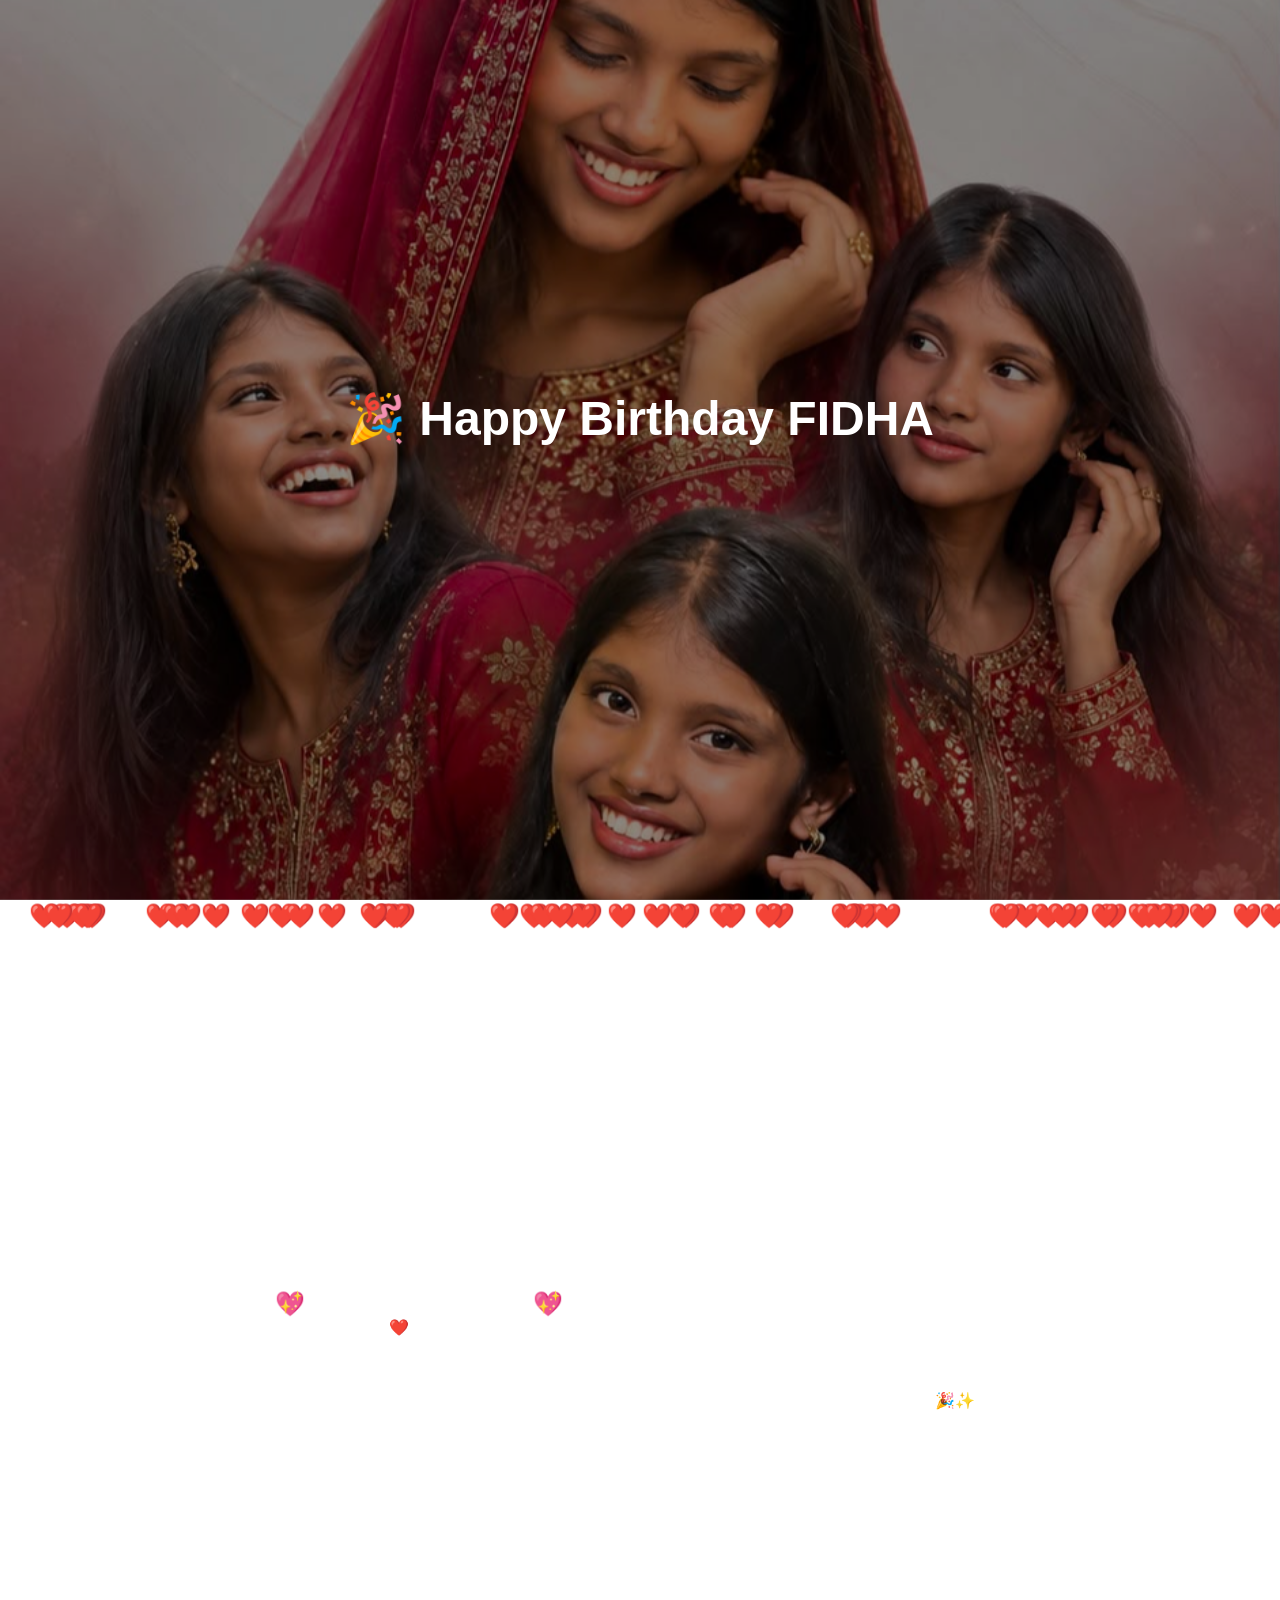
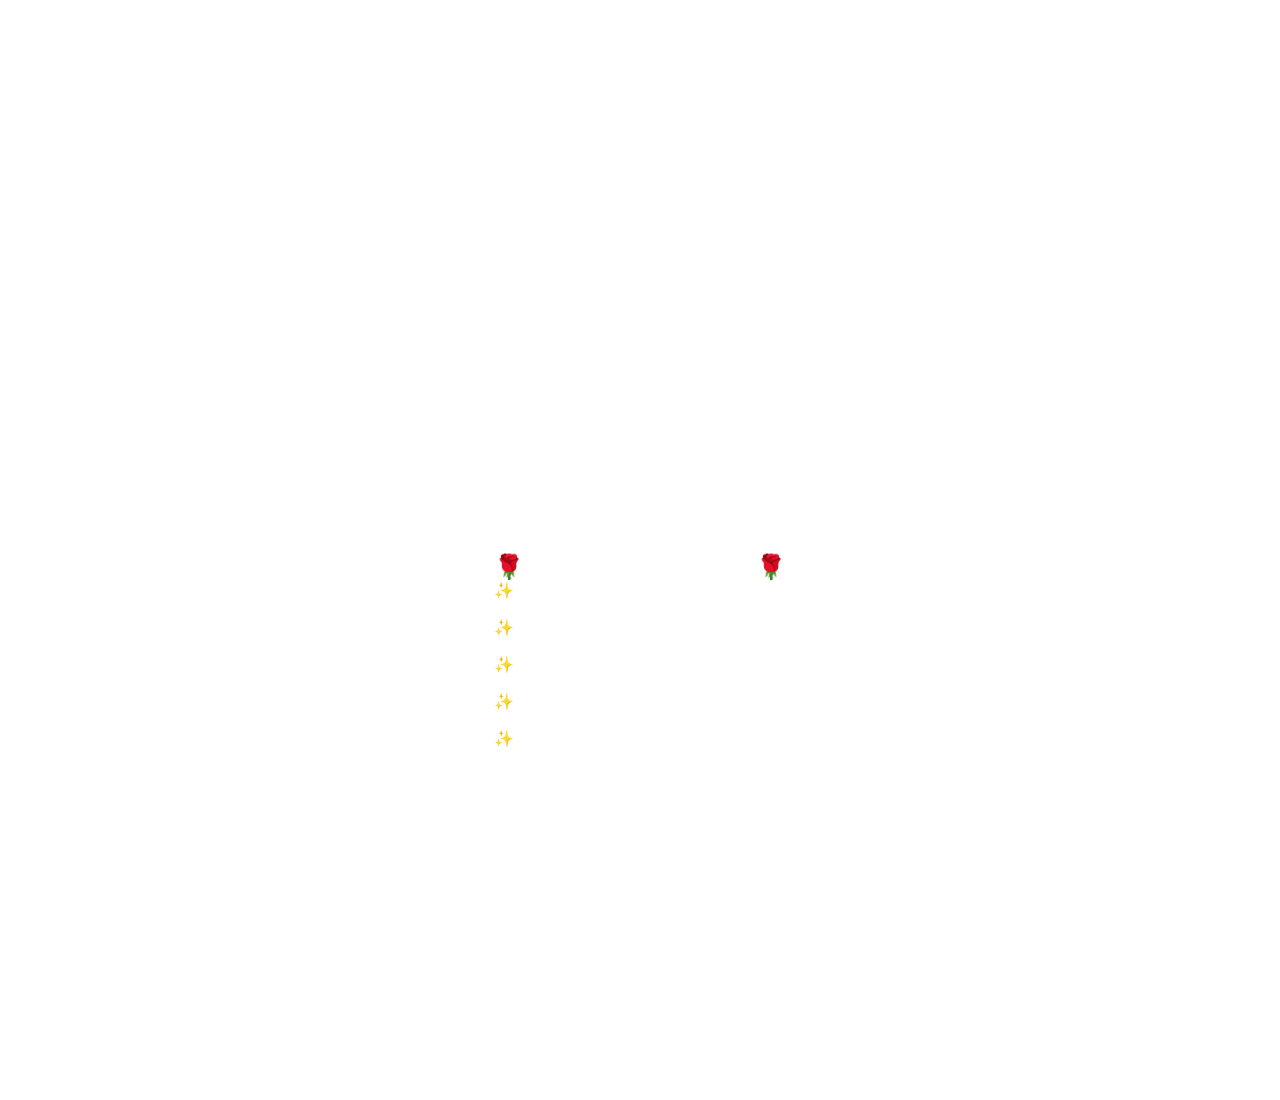
==== birthday.html @ 28e0b551 "Updated existing files and added birthday files" ====
<!DOCTYPE html>
<html lang="en">
<head>
<meta charset="UTF-8">
<meta name="viewport" content="width=device-width, initial-scale=1.0">
<title>Happy Birthday </title>

<link rel="stylesheet" href="birthday.css">
</head>
<body>

<img src="girlfriend.jpeg" class="bg-image">

<div class="dark-overlay"></div>

<section class="hero-section">

    <h1 class="title">
        🎉 Happy  Birthday FIDHA
    </h1>

    <div id="scrollMessage" class="scroll-message">
        👇 Scroll Down To See Your Birthday Wishes 👇
    </div>

</section>

<section class="wish-section">

    <div class="card fade-in">

        <h2>💖 A Special Message 💖</h2>

        <p>
            Happy Birthday ❤️

Wishing you a wonderful day filled with happiness, laughter, and beautiful moments.

I'm really glad to know you, and I hope this year brings you lots of success, good health, and everything you've been hoping for. You deserve all the happiness that comes your way.

Thank you for being such a kind and wonderful person. May your special day be as lovely as your smile and may the year ahead be full of unforgettable memories.

Enjoy your day and have an amazing birthday! 🎉✨

        </p>

    </div>

</section>

<section class="wish-section">

    <div class="card fade-in">

        <h2>🌹 My Wishes For You 🌹</h2>

        <p>
            ✨ May all your dreams come true.<br><br>

            ✨ May your smile never fade.<br><br>

            ✨ May happiness always stay with you.<br><br>

            ✨ May success follow you everywhere.<br><br>

            ✨ May this be your best year ever.
        </p>

    </div>

</section>

<div id="hearts"></div>

<audio id="bgMusic" autoplay loop>
    <source src="music1.mp3" type="audio/mpeg">
</audio>

<script>
window.addEventListener("load", () => {
    document.getElementById("bgMusic").play().catch(err => {
        console.log("Autoplay blocked:", err);
    });
});
</script>
<script src="birthday.js"></script>

</body>
</html>
---- birthday.css ----
*{
    margin:0;
    padding:0;
    box-sizing:border-box;
    font-family:Poppins,sans-serif;
}

html{
    scroll-behavior:smooth;
}

body{
    overflow-x:hidden;
    color:white;
}

.bg-image{
    position:fixed;
    inset:0;
    width:100%;
    height:100%;
    object-fit:cover;
    z-index:-2;
}

.dark-overlay{
    position:fixed;
    inset:0;
    background:rgba(0,0,0,.45);
    z-index:-1;
}

.hero-section{
    height:100vh;

    display:flex;
    flex-direction:column;
    justify-content:center;
    align-items:center;

    text-align:center;
}

.title{
    font-size:3rem;
    animation:glow 2s infinite alternate;
}

@keyframes glow{

    from{
        text-shadow:0 0 10px white;
    }

    to{
        text-shadow:0 0 30px pink;
    }

}

.scroll-message{
    margin-top:40px;
    opacity:0;
    font-size:1.2rem;
}

.show-message{
    opacity:1;
}

.wish-section{
    min-height:100vh;

    display:flex;
    justify-content:center;
    align-items:center;

    padding:30px;
}

.card{
    max-width:800px;

    background:rgba(255,255,255,.15);

    backdrop-filter:blur(12px);

    border-radius:25px;

    padding:35px;
}

.fade-in{
    opacity:0;
    transform:translateY(80px);
    transition:1s;
}

.fade-in.show{
    opacity:1;
    transform:translateY(0);
}

#hearts span{
    position:fixed;
    bottom:-30px;
    font-size:24px;
    animation:float linear infinite;
}

@keyframes float{

    from{
        transform:translateY(0);
        opacity:1;
    }

    to{
        transform:translateY(-110vh);
        opacity:0;
    }

}
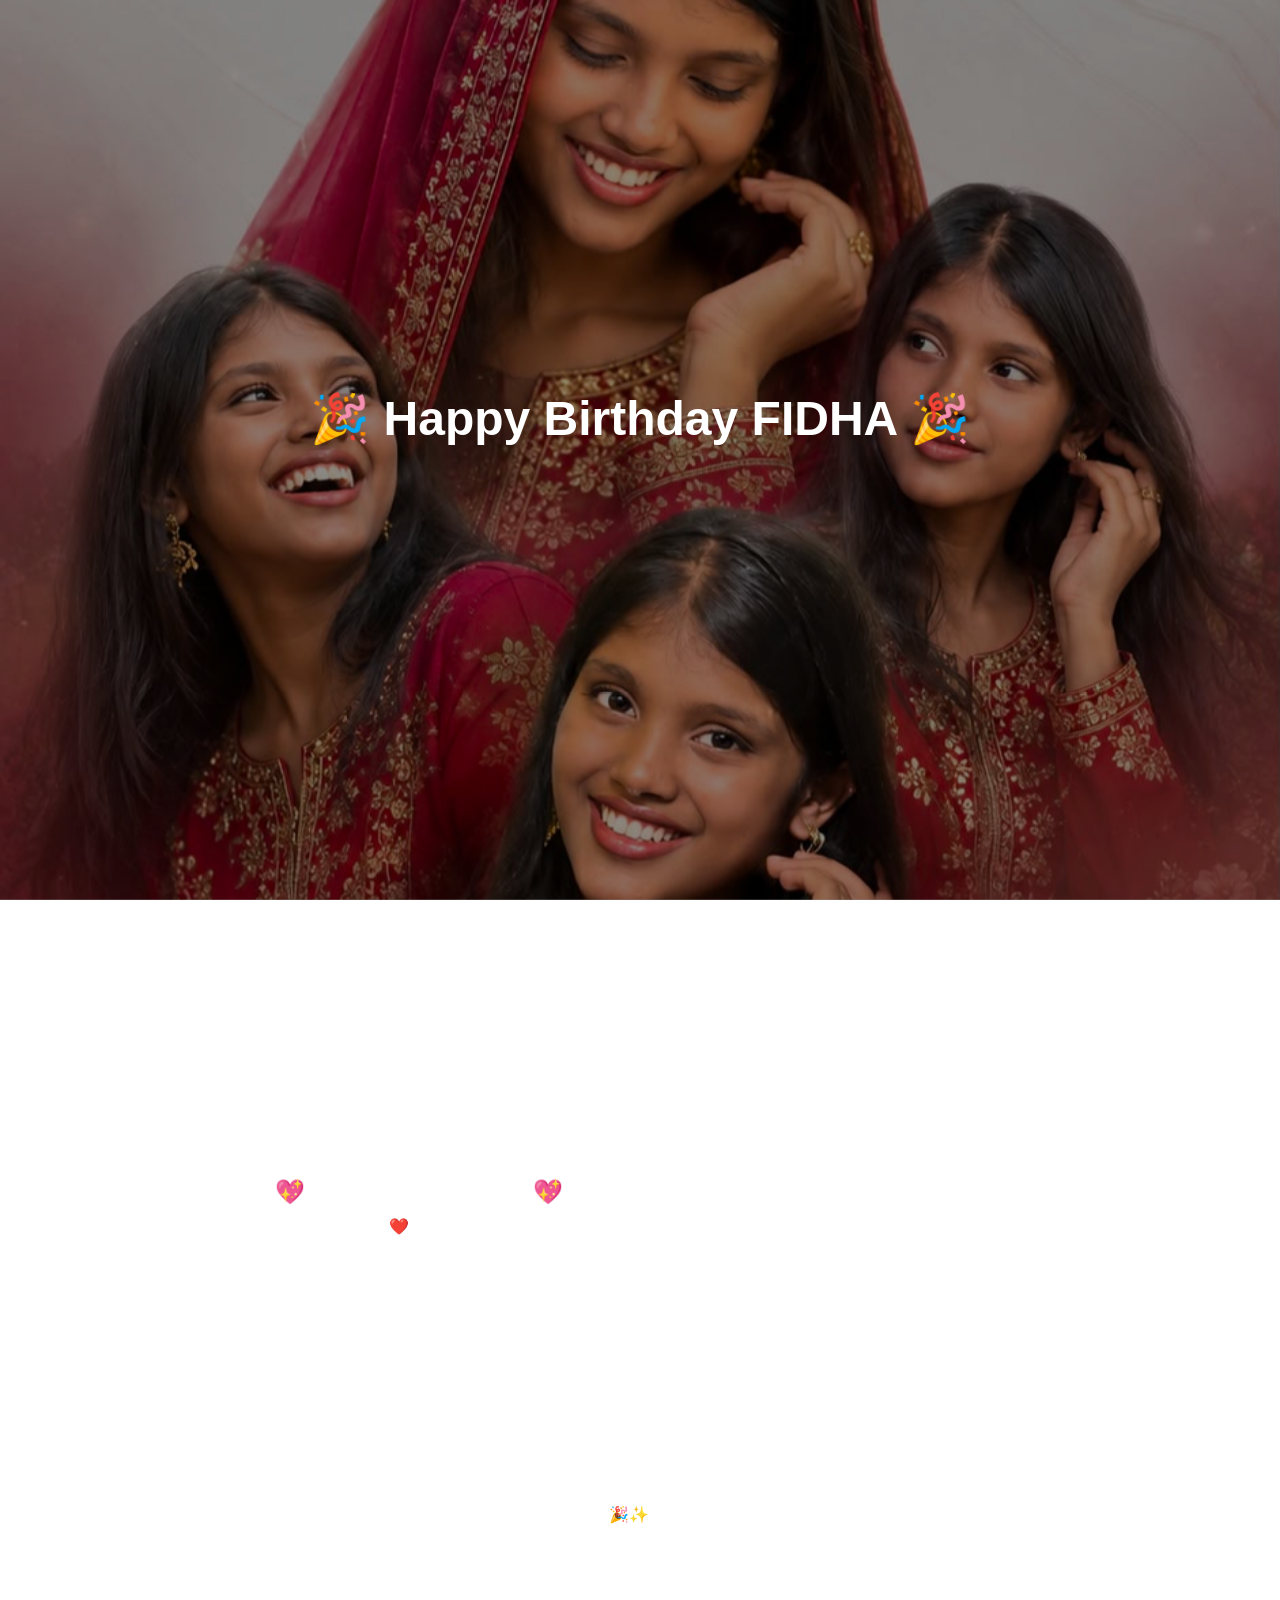
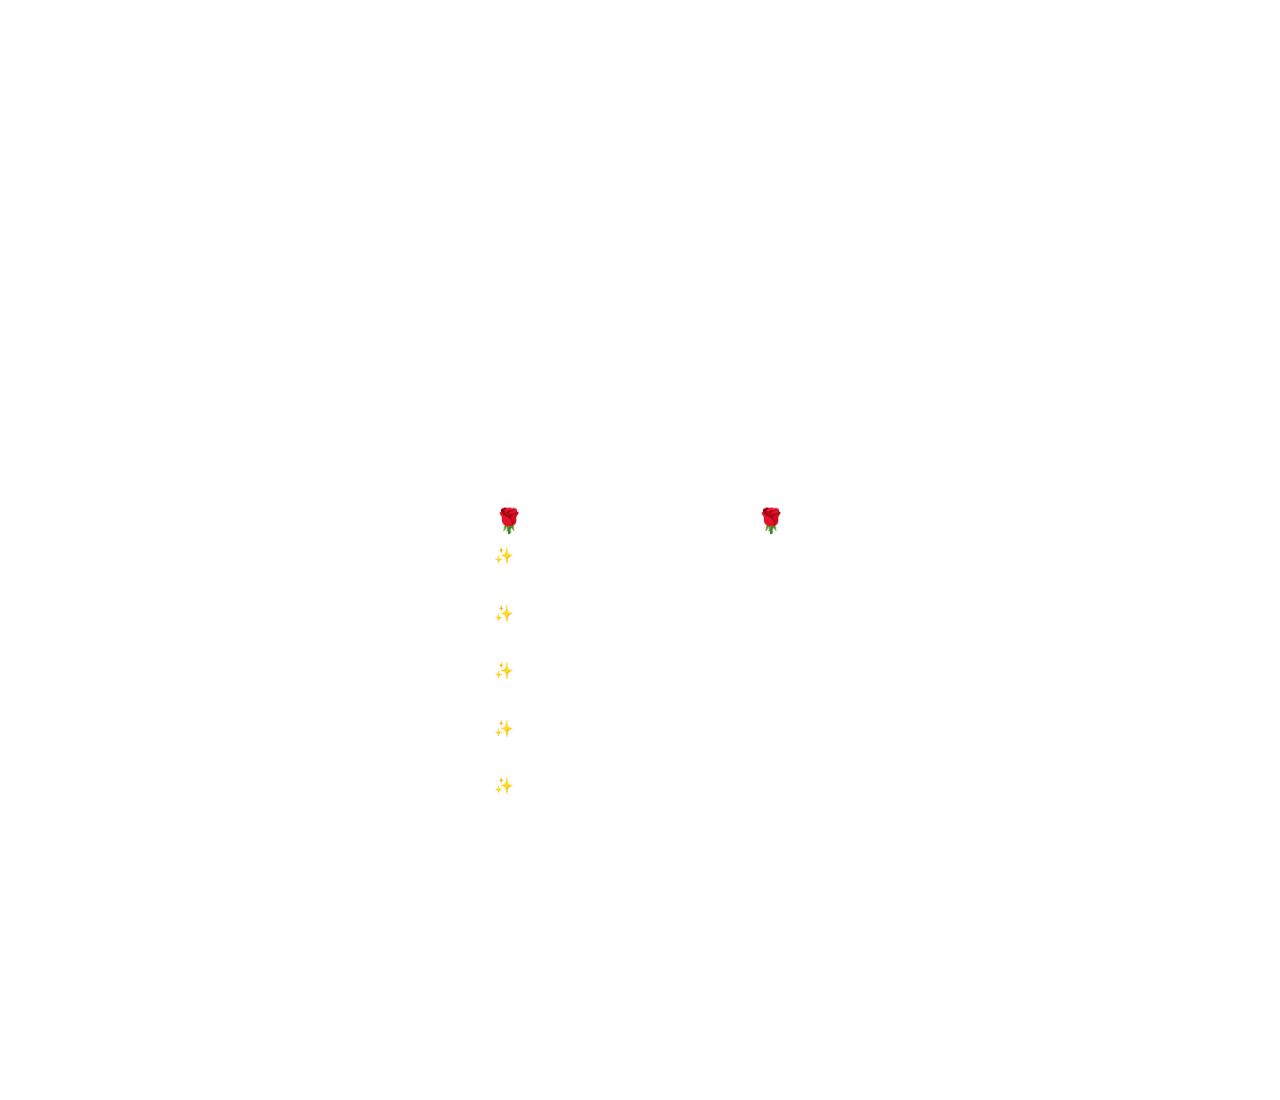
==== commit 05742124: "Updated existing files" ====
--- a/birthday.html
+++ b/birthday.html
@@ -3,7 +3,7 @@
 <head>
 <meta charset="UTF-8">
 <meta name="viewport" content="width=device-width, initial-scale=1.0">
-<title>Happy Birthday </title>
+<title>Happy Birthday FIDHA ❤️</title>
 
 <link rel="stylesheet" href="birthday.css">
 </head>
@@ -16,7 +16,7 @@
 <section class="hero-section">
 
     <h1 class="title">
-        🎉 Happy  Birthday FIDHA
+        🎉 Happy Birthday FIDHA 🎉
     </h1>
 
     <div id="scrollMessage" class="scroll-message">
@@ -33,15 +33,18 @@
 
         <p>
             Happy Birthday ❤️
+            <br><br>
 
-Wishing you a wonderful day filled with happiness, laughter, and beautiful moments.
+            Wishing you a wonderful day filled with happiness, laughter, and beautiful moments.
+            <br><br>
 
-I'm really glad to know you, and I hope this year brings you lots of success, good health, and everything you've been hoping for. You deserve all the happiness that comes your way.
+            I'm really glad to know you, and I hope this year brings you lots of success, good health, and everything you've been hoping for. You deserve all the happiness that comes your way.
+            <br><br>
 
-Thank you for being such a kind and wonderful person. May your special day be as lovely as your smile and may the year ahead be full of unforgettable memories.
+            Thank you for being such a kind and wonderful person. May your special day be as lovely as your smile and may the year ahead be full of unforgettable memories.
+            <br><br>
 
-Enjoy your day and have an amazing birthday! 🎉✨
-
+            Enjoy your day and have an amazing birthday! 🎉✨
         </p>
 
     </div>
@@ -70,7 +73,7 @@
 
 </section>
 
-<div id="hearts"></div>
+<div id="confetti-container"></div>
 
 <audio id="bgMusic" autoplay loop>
     <source src="music1.mp3" type="audio/mpeg">
@@ -78,13 +81,13 @@
 
 <script>
 window.addEventListener("load", () => {
-    document.getElementById("bgMusic").play().catch(err => {
-        console.log("Autoplay blocked:", err);
-    });
+    document.getElementById("bgMusic")
+    .play()
+    .catch(err => console.log("Autoplay blocked"));
 });
 </script>
+
 <script src="birthday.js"></script>
 
 </body>
-</html>
-
+</html>
--- a/birthday.css
+++ b/birthday.css
@@ -1,4 +1,3 @@
-
 *{
     margin:0;
     padding:0;
@@ -40,6 +39,7 @@
     align-items:center;
 
     text-align:center;
+    padding:20px;
 }
 
 .title{
@@ -63,6 +63,7 @@
     margin-top:40px;
     opacity:0;
     font-size:1.2rem;
+    transition:1s;
 }
 
 .show-message{
@@ -89,6 +90,8 @@
     border-radius:25px;
 
     padding:35px;
+
+    line-height:1.8;
 }
 
 .fade-in{
@@ -102,23 +105,38 @@
     transform:translateY(0);
 }
 
-#hearts span{
+/* CONFETTI */
+
+.confetti{
     position:fixed;
-    bottom:-30px;
-    font-size:24px;
-    animation:float linear infinite;
+    width:10px;
+    height:16px;
+    z-index:9999;
+    animation:confettiFall linear forwards;
 }
 
-@keyframes float{
+@keyframes confettiFall{
 
-    from{
-        transform:translateY(0);
+    0%{
         opacity:1;
+        transform:translateY(0) rotate(0deg);
     }
 
-    to{
-        transform:translateY(-110vh);
+    100%{
         opacity:0;
+        transform:translateY(110vh) rotate(720deg);
     }
 
 }
+
+@media(max-width:768px){
+
+    .title{
+        font-size:2rem;
+    }
+
+    .card{
+        padding:25px;
+    }
+
+}
